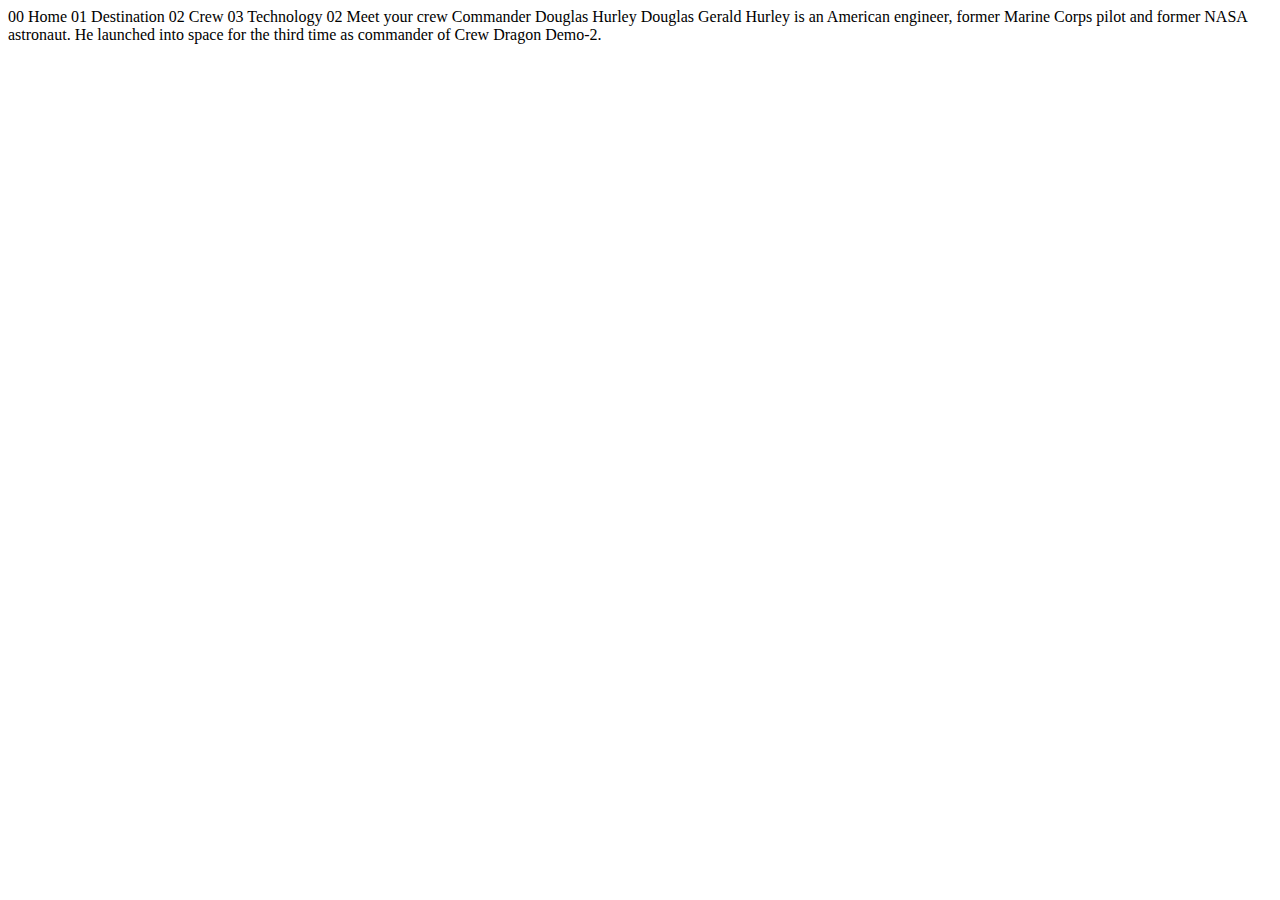
==== starter-code/crew-commander.html @ d68d2f92 "initial commit" ====
<!DOCTYPE html>
<html lang="en">
<head>
  <meta charset="UTF-8">
  <meta name="viewport" content="width=device-width, initial-scale=1.0">

  <link rel="icon" type="image/png" sizes="32x32" href="./assets/favicon-32x32.png">
  
  <title>Frontend Mentor | Space tourism website</title>
</head>
<body>

  00 Home
  01 Destination
  02 Crew
  03 Technology

  02 Meet your crew

  Commander
  Douglas Hurley

  Douglas Gerald Hurley is an American engineer, former Marine Corps pilot 
  and former NASA astronaut. He launched into space for the third time as 
  commander of Crew Dragon Demo-2.
</body>
</html>
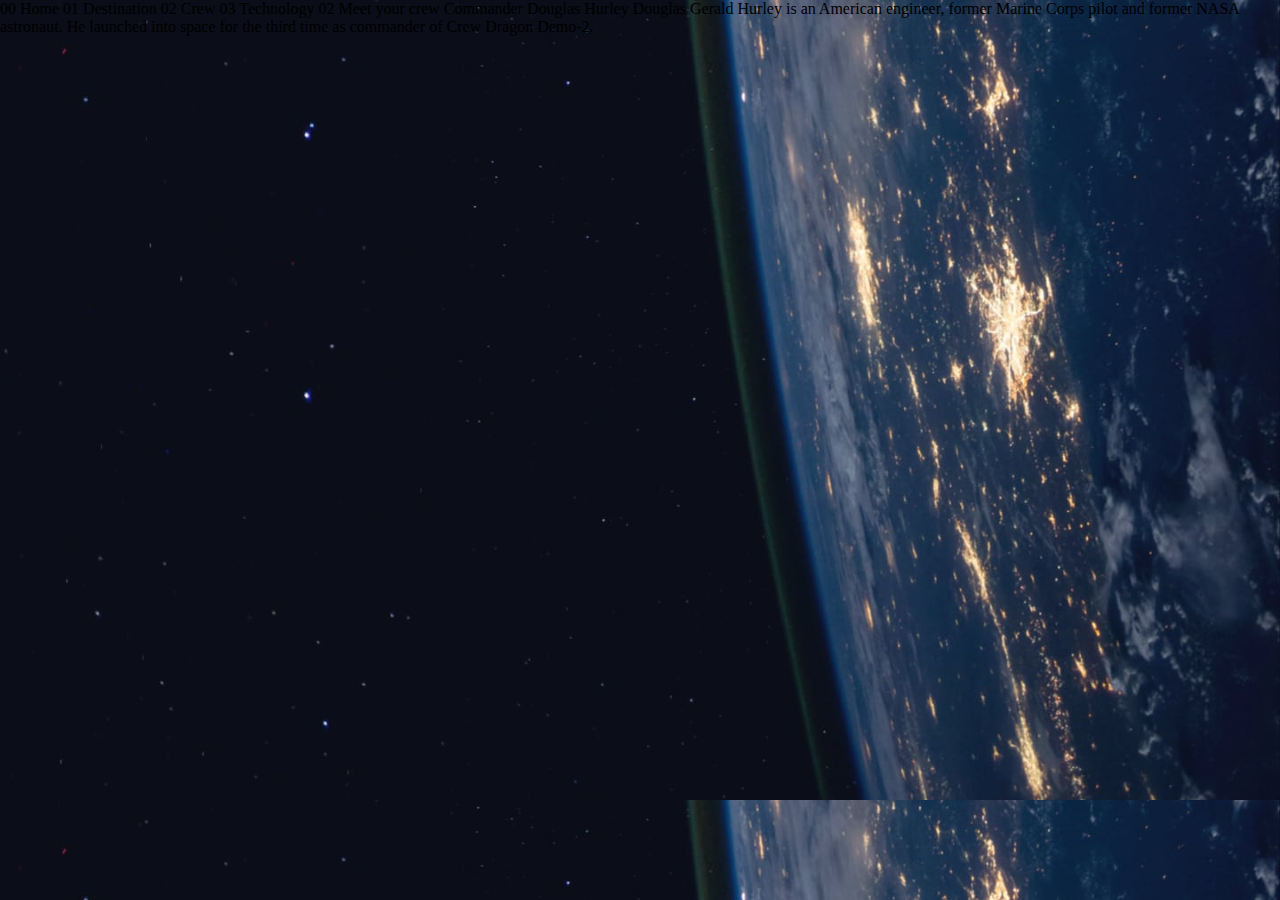
==== commit a5eab141: "complete navbar" ====
--- a/starter-code/crew-commander.html
+++ b/starter-code/crew-commander.html
@@ -1,13 +1,16 @@
 <!DOCTYPE html>
 <html lang="en">
+
 <head>
   <meta charset="UTF-8">
   <meta name="viewport" content="width=device-width, initial-scale=1.0">
 
   <link rel="icon" type="image/png" sizes="32x32" href="./assets/favicon-32x32.png">
-  
+
   <title>Frontend Mentor | Space tourism website</title>
+  <link rel="stylesheet" href="styles.css">
 </head>
+
 <body>
 
   00 Home
@@ -20,8 +23,9 @@
   Commander
   Douglas Hurley
 
-  Douglas Gerald Hurley is an American engineer, former Marine Corps pilot 
-  and former NASA astronaut. He launched into space for the third time as 
+  Douglas Gerald Hurley is an American engineer, former Marine Corps pilot
+  and former NASA astronaut. He launched into space for the third time as
   commander of Crew Dragon Demo-2.
 </body>
+
 </html>--- a/starter-code/styles.css
+++ b/starter-code/styles.css
@@ -0,0 +1,98 @@
+/* ----------------- */
+/* Custom properties */
+/* ----------------- */
+
+:root {
+    --clr-dark: hsl(230 35% 7%);
+    --clr-grey: hsl(0 0% 59%);
+    --clr-light: hsl(231 77% 90%);
+    --clr-white: hsl(0 0% 100%);
+    --clr-trans-white: hsl(0 0% 100% / 0.1);
+
+
+   --barlow: 'Barlow Condensed', sans-serif;
+   --bellefair: 'Bellefair', serif;
+
+   
+}
+
+/* ------------ */
+/* Reset        */
+/* ------------ */
+*,
+*::before,
+*::after {
+    box-sizing: border-box;
+    margin: 0;
+}
+
+
+
+/* colors */
+
+.bg-dark {background-color: hsl( var(--clr-dark) );}
+.bg-accent {background-color: hsl( var(--clr-light) );}
+.bg-white {background-color: hsl( var(--clr-white) );}
+
+.text-dark {color: hsl( var(--clr-dark) );}
+.text-accent {color: hsl( var(--clr-light) );}
+.text-white {color: hsl( var(--clr-white) );}
+
+body {
+    background-image: url(/starter-code/assets/home/background-home-desktop.jpg);
+    background-size: cover;
+}
+
+nav {
+    padding: 40px 0 40px 40px;
+}
+
+.navbar {
+display: flex;
+justify-content: space-between;
+align-items: center;
+}
+
+.icon {
+    flex-grow: auto;
+    margin-right: 40px;
+}
+
+.line {
+    flex-grow: 2;;
+    height: 1px;
+    width: auto;
+    background-color: var(--clr-grey);
+    opacity: 50%;
+}
+
+.nav-links {
+
+    display: flex;
+    flex-grow: 2;
+    justify-content: space-evenly;
+    list-style: none;
+    background-color: var(--clr-trans-white);
+    backdrop-filter: blur(0.2rem);
+    padding: 27px 0;
+    ;
+}
+
+
+
+a {
+    color: var(--clr-white);
+    text-decoration: none;
+    text-transform: uppercase;
+    font-family: var(--barlow);
+    letter-spacing: 2.7px;
+}
+li span {
+    font-family: var(--barlow);
+    font-weight: bold;
+    
+}
+
+.home-hero {
+    display: flex;
+}